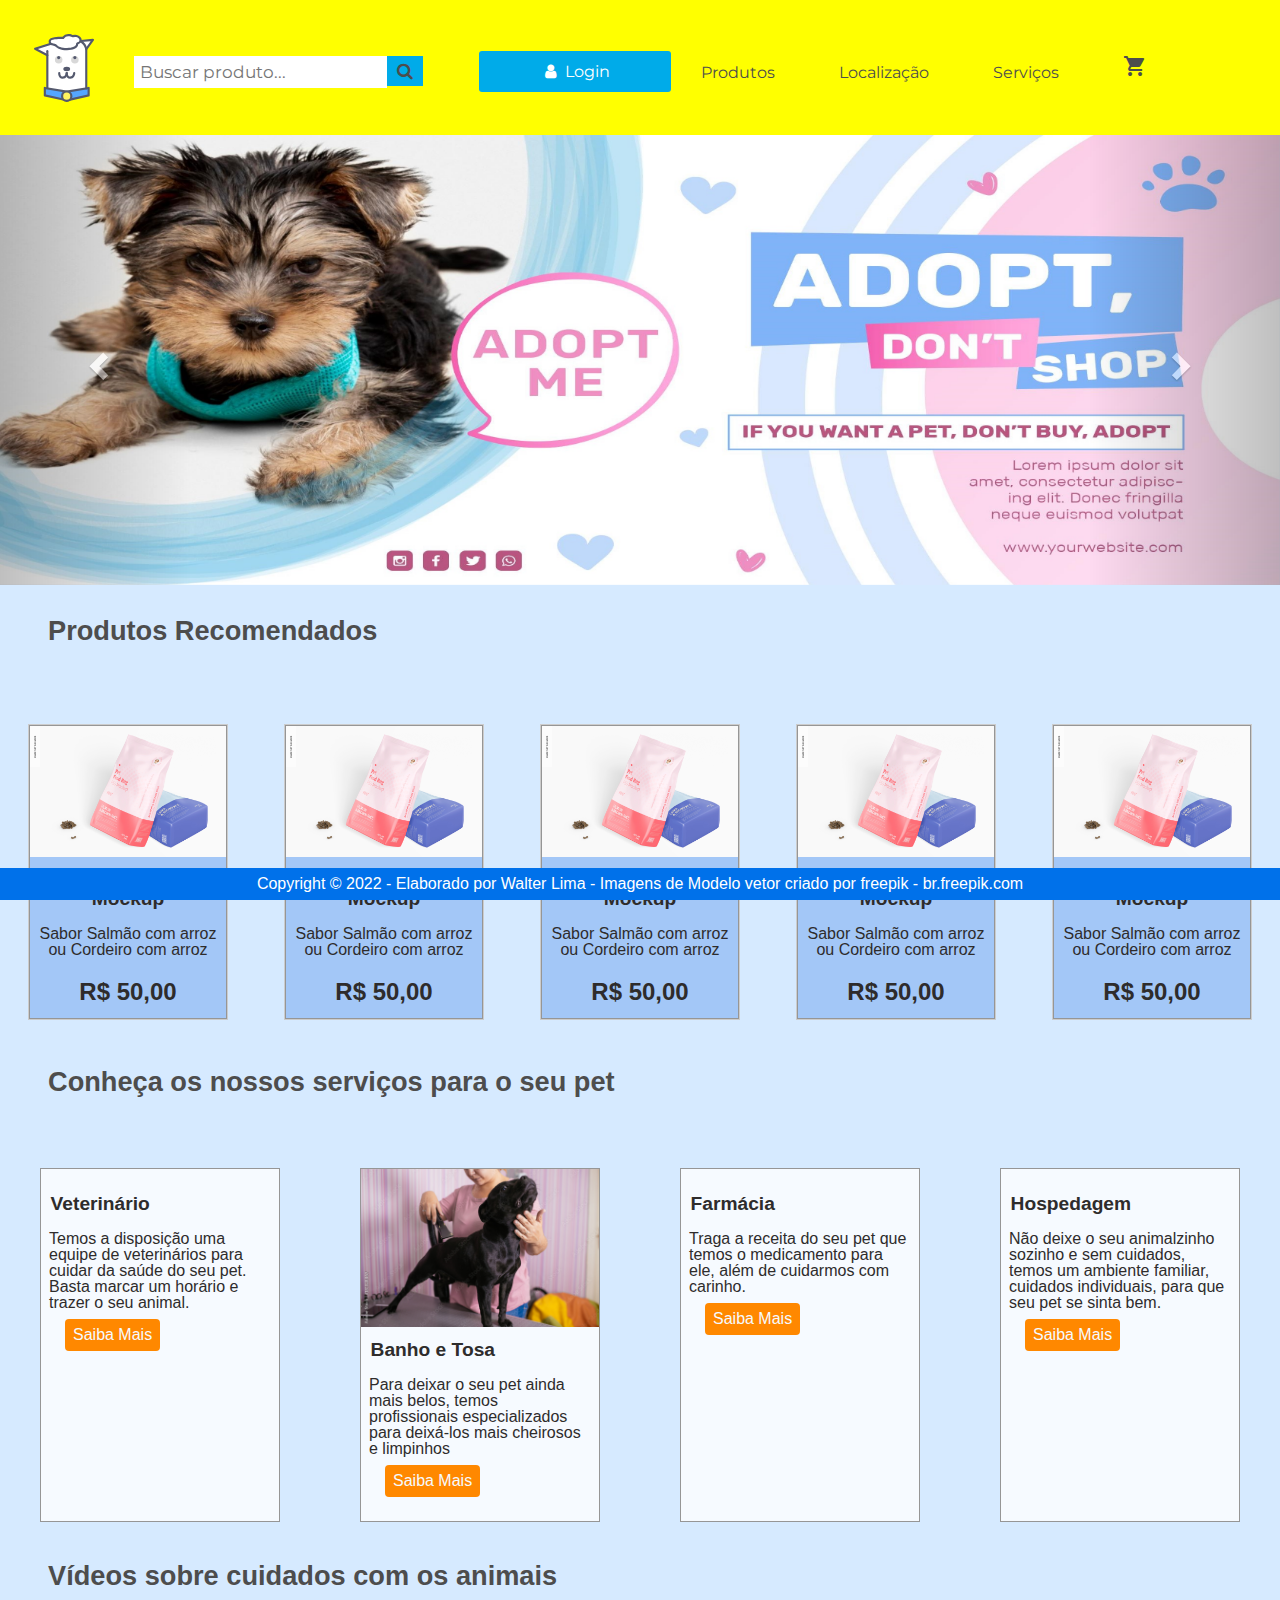
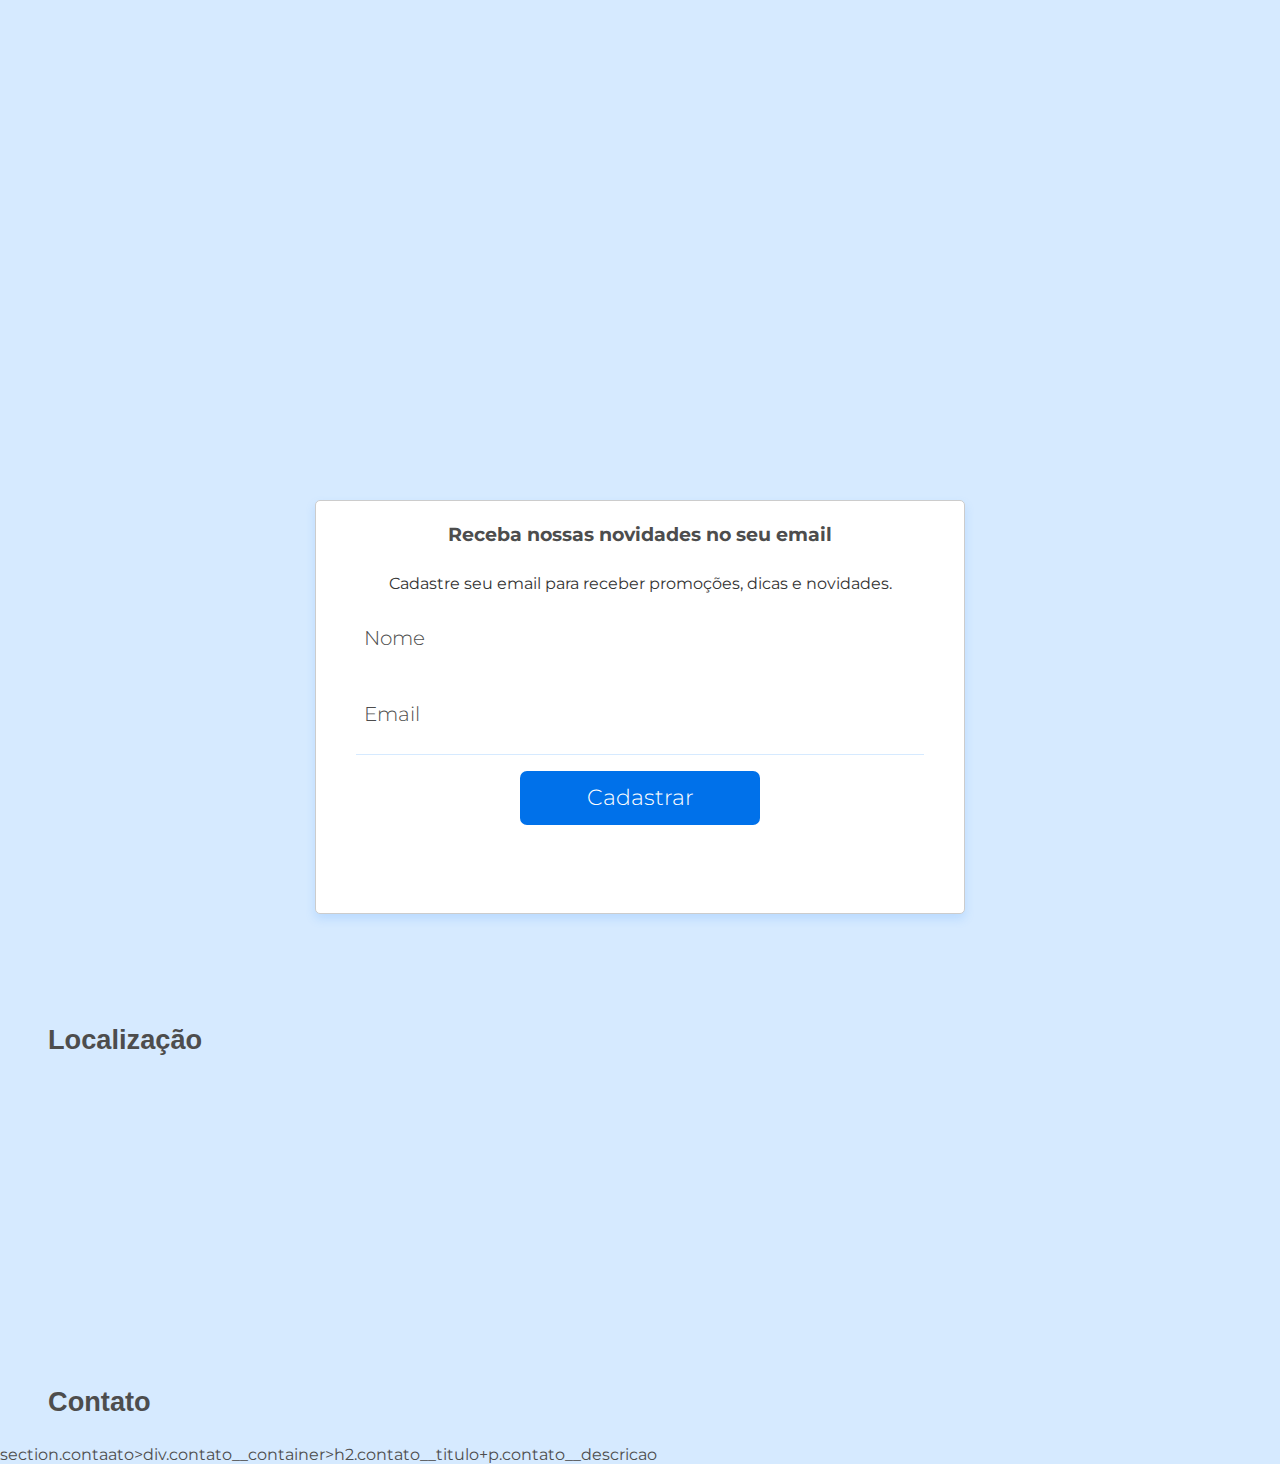
==== index.html @ 28cab548 "uupdate bug fixes in section newsletter and header" ====
<!DOCTYPE html>
<html lang="pt">
    <head>
        <meta charset="UTF-8">
        <meta name="viewport" content="width=device-width, initial-scale=1.0">
        <title>Doguito Petshop | Bem vindo a nossa loja!</title>
        <link
            href="https://fonts.googleapis.com/css2?family=Montserrat:wght@300;400&display=swap"
            rel="stylesheet">
        <link
            href="https://fonts.googleapis.com/css2?family=Pacifico&display=swap"
            rel="stylesheet">
        <link rel="stylesheet"
            href="https://maxcdn.bootstrapcdn.com/bootstrap/3.4.1/css/bootstrap.min.css">
        <link rel="stylesheet" href="assets/css/cabecalho.css">
        <link rel="stylesheet" href="assets/css/main/header.css">
        <link rel="stylesheet" href="assets/css/main/botao-cadastro.css">
        <link rel="stylesheet" href="./assets/css/cadastro.css">
        <link rel="stylesheet" href="assets/css/main/imagem-gallery.css">
        <link rel="stylesheet"
            href="./assets/css/newsletter/inputs-newsletter.css">
        <link rel="stylesheet" href="./assets/css/componentes/botao.css">
        <link rel="stylesheet" href="./assets/css/base/base.css">
        <link rel="stylesheet"
            href="assets/css/catalogo-produtos/catalogo-produtos.css">
        <link rel="stylesheet"
            href="assets/css/catalogo-produtos/catalogo-produto.css">
        <link rel="stylesheet" href="assets/css/servicos/servico.css">
        <link rel="stylesheet" href="assets/css/servicos/servicos.css">
        <link rel="stylesheet" href="assets/css/newsletter/newsletter.css">
        <link rel="stylesheet"
            href="assets/css/newsletter/newsletter__botao.css">
        <link rel="stylesheet"
            href="assets/css/newsletter/input-container.css">
        <link rel="stylesheet" href="assets/css/videos/video.css">
        <link rel="stylesheet" href="assets/css/videos/videos.css">
        <link rel="stylesheet" href="assets/css/rodape.css">
        <link href="https://fonts.googleapis.com/icon?family=Material+Icons"
            rel="stylesheet">
        <link rel="stylesheet"
            href="https://cdnjs.cloudflare.com/ajax/libs/font-awesome/4.7.0/css/font-awesome.min.css">
    </head>
    <body>
        <header class="cabecalho__container">
            <div class="cabecalho__logo">
                <img src="./assets/img/doguito.svg" alt="Logo Doguito Petshop"
                    class="cabecalho__logo___imagem">
                <div class="cabecalho__busca___container">
                    <form action="/action_page.php">
                        <input type="text" placeholder="Buscar produto..."
                            name="search">
                        <button type="submit"><i class="fa fa-search"></i></button>
                    </form>
                </div>
                <div class="cadastro">
                    <button class="cadastro__botao"><i class="fa fa-fw fa-user"></i>
                        Login</button>
                    <div class="cadastro__conteudo">
                        <a class="cabecalho__menu___item" href="login.html">Entre
                            na sua Conta</a>
                        <a class="cabecalho__menu___item" href="cadastro.html">Cadastre-se</a>
                    </div>
                </div>
                <div class="cabecalho__menu">
                    <a class="cabecalho__menu___item" href="">Produtos</a>
                    <a class="cabecalho__menu___item" href="#localizacao">Localização</a>
                    <a class="cabecalho__menu___item" href="#servicos">Serviços</a>
                    <a class="cabecalho__menu___item" href=""><span
                            class="material-icons">
                            shopping_cart</span></a>
                </div>
            </header>
        </div>
        <main>
            <div class="carousel__container">
                <div id="myCarousel" class="carousel slide"
                    data-ride="carousel">
                    <!-- Indicators -->
                    <ol class="carousel-indicators">
                        <li data-target="#myCarousel" data-slide-to="0"
                            class="active"></li>
                        <li data-target="#myCarousel" data-slide-to="1"></li>
                        <li data-target="#myCarousel" data-slide-to="2"></li>
                    </ol>

                    <!-- Wrapper for slides -->
                    <div class="carousel-inner">
                        <div class="item active">
                            <img class="carousell__img"
                                src="assets/img/4636308.jpg" alt="Los Angeles"
                                style="width: 100%;">
                        </div>

                        <div class="item">
                            <img class="carousell__img"
                                src="assets/img/4767529.jpg" alt="Chicago"
                                style="width: 100%;">
                        </div>

                        <div class="item">
                            <img class="carousell__img"
                                src="assets/img/5109465.jpg" alt="New york"
                                style="width: 100%;">
                        </div>
                    </div>

                    <!-- Left and right controls -->
                    <a class="left carousel-control" href="#myCarousel"
                        data-slide="prev">
                        <span class="glyphicon glyphicon-chevron-left"></span>
                        <span class="sr-only">Previous</span>
                    </a>
                    <a class="right carousel-control" href="#myCarousel"
                        data-slide="next">
                        <span class="glyphicon glyphicon-chevron-right"></span>
                        <span class="sr-only">Next</span>
                    </a>
                </div>
            </div>
            <div class="subtitulo">Produtos Recomendados</div>
            <section class="produtos">
                <div class="catalogo__produtos">
                    <div class="catalogo__produto">
                        <a class="catalogo__link" href="">
                            <img
                                src="assets/img/pets-food-bag-mockup-leaned.jpg"
                                alt="Embalagem ração para pets 3kg"
                                class="catalogo__produto___imagem">
                            <h4 class="catalogo__produto___titulo">Ração 3kg PSD
                                Mockup</h4>
                            <p class="catalogo__produto___descricao">Sabor
                                Salmão
                                com arroz ou Cordeiro com arroz</p>
                            <h5 class="catalogo__produto___preco">R$ 50,00</h5>
                        </a>
                    </div>
                </div>
                <div class="catalogo__produtos">
                    <div class="catalogo__produto">
                        <a class="catalogo__link" href="">
                            <img
                                src="assets/img/pets-food-bag-mockup-leaned.jpg"
                                alt="Embalagem ração para pets 3kg"
                                class="catalogo__produto___imagem">
                            <h4 class="catalogo__produto___titulo">Ração 3kg PSD
                                Mockup</h4>
                            <p class="catalogo__produto___descricao">Sabor
                                Salmão
                                com arroz ou Cordeiro com arroz</p>
                            <h5 class="catalogo__produto___preco">R$ 50,00</h5>
                        </a>
                    </div>
                </div>
                <div class="catalogo__produtos">
                    <div class="catalogo__produto">
                        <a class="catalogo__link" href="">
                            <img
                                src="assets/img/pets-food-bag-mockup-leaned.jpg"
                                alt="Embalagem ração para pets 3kg"
                                class="catalogo__produto___imagem">
                            <h4 class="catalogo__produto___titulo">Ração 3kg PSD
                                Mockup</h4>
                            <p class="catalogo__produto___descricao">Sabor
                                Salmão
                                com arroz ou Cordeiro com arroz</p>
                            <h5 class="catalogo__produto___preco">R$ 50,00</h5>
                        </a>
                    </div>
                </div><div class="catalogo__produtos">
                    <div class="catalogo__produto">
                        <a class="catalogo__link" href="">
                            <img
                                src="assets/img/pets-food-bag-mockup-leaned.jpg"
                                alt="Embalagem ração para pets 3kg"
                                class="catalogo__produto___imagem">
                            <h4 class="catalogo__produto___titulo">Ração 3kg PSD
                                Mockup</h4>
                            <p class="catalogo__produto___descricao">Sabor
                                Salmão
                                com arroz ou Cordeiro com arroz</p>
                            <h5 class="catalogo__produto___preco">R$ 50,00</h5>
                        </a>
                    </div>
                </div>
                <div class="catalogo__produtos">
                    <div class="catalogo__produto">
                        <a class="catalogo__link" href="">
                            <img
                                src="assets/img/pets-food-bag-mockup-leaned.jpg"
                                alt="Embalagem ração para pets 3kg"
                                class="catalogo__produto___imagem">
                            <h4 class="catalogo__produto___titulo">Ração 3kg PSD
                                Mockup</h4>
                            <p class="catalogo__produto___descricao">Sabor
                                Salmão
                                com arroz ou Cordeiro com arroz</p>
                            <h5 class="catalogo__produto___preco">R$ 50,00</h5>
                        </a>
                    </div>
                </div>
            </section>
            <a name="servicos"></a>
            <div class="subtitulo">Conheça os nossos serviços para o seu pet</div>
            <section class="servicos__container">
                <div class="servicos">
                    <div class="servico">
                        <img src="assets/img/veterinario-cuidando-do-pet.jpg"
                            alt=""
                            class="servico__imagem">
                        <p class="servico__titulo">Veterinário</p>
                        <p class="servico__descricao">Temos a disposição uma
                            equipe
                            de veterinários para cuidar da saúde do seu pet.
                            Basta
                            marcar um horário e trazer o seu animal.</p>
                        <button class="servico__botao">Saiba Mais</button>
                    </div>
                    <div class="servico">
                        <img src="assets/img/banho-e-tosa.jpg" alt=""
                            class="servico__imagem">
                        <p class="servico__titulo">Banho e Tosa</p>
                        <p class="servico__descricao">Para deixar o seu pet
                            ainda
                            mais belos, temos profissionais especializados para
                            deixá-los mais cheirosos e limpinhos</p>
                        <button class="servico__botao">Saiba Mais</button>
                    </div>
                    <div class="servico">
                        <img src="assets/img/cachorro-remédio.jpg" alt=""
                            class="servico__imagem">
                        <p class="servico__titulo">Farmácia</p>
                        <p class="servico__descricao">Traga a receita do seu pet
                            que temos o medicamento para ele, além de cuidarmos
                            com carinho.</p>
                        <button class="servico__botao">Saiba Mais</button>
                    </div>
                    <div class="servico">
                        <img src="assets/img/cachorro-relaxando.jpg" alt=""
                            class="servico__imagem">
                        <p class="servico__titulo">Hospedagem</p>
                        <p class="servico__descricao">Não deixe o seu
                            animalzinho
                            sozinho e sem cuidados, temos um ambiente familiar,
                            cuidados individuais, para que seu pet se sinta bem.</p>
                        <button class="servico__botao">Saiba Mais</button>
                    </div>
                </div>
            </section>

            <div class="subtitulo">Vídeos sobre cuidados com os animais</div>
            <section class="videos__container">
                <div class="video">
                    <iframe width="500" height="300"
                        src="https://www.youtube.com/embed/bWNKes0xQwE"
                        title="YouTube video player" frameborder="0"
                        allow="accelerometer; autoplay; clipboard-write;
                        encrypted-media; gyroscope; picture-in-picture"
                        allowfullscreen></iframe>
                </div>
                <div class="video">
                    <iframe width="500" height="300"
                        src="https://www.youtube.com/embed/289WpKBnYrU"
                        title="YouTube video player" frameborder="0"
                        allow="accelerometer; autoplay; clipboard-write;
                        encrypted-media; gyroscope; picture-in-picture"
                        allowfullscreen></iframe>
                </div>
            </section>
            <section class="newsletter">
                <h2 class="newsletter__titulo">Receba nossas novidades no seu
                    email</h2>
                <form action="" class="formulario flex
                    flex--coluna">
                    <fieldset>
                        <legend class="formulario__legenda">Cadastre seu email
                            para receber promoções, dicas e novidades.</legend>
                        <div class="input-container">
                            <input name="nome" id="nome"
                                class="input__newsletter"
                                type="text" placeholder="Nome"
                                data-tipo="nome" required>
                            <label class="input-label" for="nome">Nome</label>
                            <span class="input-mensagem-erro">Este campo não
                                está válido</span>
                            <div class="input-container">
                                <input name="email" id="email"
                                    class="input__newsletter"
                                    type="email" placeholder="Email"
                                    data-tipo="email" required>
                                <label class="input-label" for="email">Email</label>
                                <span class="input-mensagem-erro">Este campo não
                                    está válido</span>

                                <button class="botao">Cadastrar</button>
                            </div>
                        </fieldset>
                    </form>
                </section>
                <div class="subtitulo">Localização</div>
                <section class="localizacao">
                    <a name="localizacao"></a>
                    <iframe class="mapa"
                        src="https://www.google.com/maps/embed?pb=!1m18!1m12!1m3!1d3654.48157466515!2d-46.733620284562406!3d-23.658730271081318!2m3!1f0!2f0!3f0!3m2!1i1024!2i768!4f13.1!3m3!1m2!1s0x94ce519e3ad22cb1%3A0x8e4099959d350d!2sR.%20Mourisca%20-%20Jardim%20Sao%20Luis%2C%20S%C3%A3o%20Paulo%20-%20SP%2C%2005814-190!5e0!3m2!1sen!2sbr!4v1646612902484!5m2!1sen!2sbr"
                        width="100%" height="300" style="border:0;"
                        allowfullscreen="" loading="lazy"></iframe>
                </section>
                <div class="subtitulo">Contato</div>
                section.contaato>div.contato__container>h2.contato__titulo+p.contato__descricao
            </main>

            <script src="./js/app.js" type="module"></script>
            <script src='https://kit.fontawesome.com/a076d05399.js'
                crossorigin='anonymous'></script>
            <script src="js/image-gallery.js"></script>
            <script
                src="https://ajax.googleapis.com/ajax/libs/jquery/3.5.1/jquery.min.js"></script>
            <script
                src="https://maxcdn.bootstrapcdn.com/bootstrap/3.4.1/js/bootstrap.min.js"></script>
        </body>
        <footer class="rodape">
            <p>Copyright &copy; 2022 - Elaborado por <a
                    class="rodape__link"
                    href="https://github.com/WalterLimaViana">Walter
                    Lima</a> -
                Imagens de <a
                    class="rodape__link"
                    href='https://br.freepik.com/fotos-vetores-gratis/modelo'>Modelo
                    vetor
                    criado por freepik - br.freepik.com</a> </p>
        </footer>
    </html>
---- assets/css/cabecalho.css ----
@import url(_reset.css);
.cabecalho__container {
  background: yellow;
  display: fixed;
  padding: 0.1em;
  font-family: "Montserrat", sans-serif, "Pacifico", cursive;
}
---- assets/css/main/header.css ----
.cabecalho__logo___imagem {
  width: 5%;
}
.cabecalho__logo {
  margin: 2rem;
  display: flex;
  text-align: center;
  box-sizing: border-box;
  align-items: center;
}

.cabecalho__titulo {
  padding-left: 0.7rem;
}

.cabecalho__busca___container {
  float: left;
  margin: 0.5rem 2.5rem;
}

input[type="text"] {
  padding: 6px;
  margin-top: 8px;
  font-size: 17px;
  border: none;
  font-family: "Montserrat", sans-serif, "Pacifico", cursive;
}

.cabecalho__busca___container button {
  float: right;
  padding: 6px 10px;
  margin-top: 8px;
  margin-right: 16px;
  background: #00abe9;
  font-size: 17px;
  border: none;
  cursor: pointer;
}

.cabecalho__busca___container button:hover {
  background: #0ebdfd;
}

.cabecalho__menu a {
  overflow: hidden;
  text-align: center;
  margin: 0 1.5rem;
  color: var(--cor-contraste-escuro);
  font-style: none;
  margin-top: 8px;
  padding: 6px;
  justify-content: space-between;
}

.cabecalho__menu___item:hover {
  text-decoration: none;
  color: var(--cor-contraste-mais-escuro);
  font-weight: bold;
  font-size: 1.01em;
}
---- assets/css/main/botao-cadastro.css ----
@import url(_reset.css);
.cadastro__botao {
  background-color: #00abe9;
  color: white;
  padding: 0.75rem;
  font-size: 16px;
  border: none;
  width: 12rem;
  border-radius: 3px;
  text-align: center;
  margin-top: 8px;
}

.cadastro {
  position: relative;
  display: inline-block;
  justify-content: space-between;
}

.cadastro__conteudo {
  display: none;
  position: absolute;
  background-color: #f1f1f1;
  min-width: 80px;
  box-shadow: 0px 8px 16px 0px rgba(0, 0, 0, 0.2);
  z-index: 1;
}

.cadastro__conteudo a {
  color: black;
  padding: 12px 16px;
  text-decoration: none;
  display: block;
}

.cadastro__conteudo a:hover {
  background-color: #ddd;
}

.cadastro:hover .cadastro__conteudo {
  display: block;
}

.cadastro:hover .cadastro__botao {
  background-color: #0ebdfd;
}
.material-icons--login {
  text-align: center;
}
---- assets/css/cadastro.css ----
.cadastro-cabecalho {
    display: flex;
    flex-direction: column;
    align-items: center;

    padding-top: 1rem;
}

.cadastro-cabecalho__logo {
    width: 2.625rem;
    margin-bottom: 0.5rem;
}

.cadastro-cabecalho__titulo {
    font-family: var(--fonte-familia-logo);
    font-size: var(--fonte-tamanho-logo);
    margin-bottom: 1rem;
}

@media(min-width: 800px) {
    .cadastro-cabecalho__logo {
        width: 5.75rem;
        margin-bottom: 1rem;
    }

    .cadastro-cabecalho__titulo {
        margin-bottom: 2rem;
    }
}
---- assets/css/main/imagem-gallery.css ----
.carousell__img {
  max-width: 600px;
  max-height: 450px;
}

.carousel__container {
  margin-bottom: 2rem;
}
---- assets/css/newsletter/inputs-newsletter.css ----
.newsletter {
  background-color: var(--cor-contraste-claro);
  border-radius: 10px;
  box-shadow: var(--sombra);
  width: 100%;
  max-width: 45rem;
  padding: 2.75rem;
  box-sizing: border-box;
  margin-bottom: 2rem;
  text-align: center;
  font-family: var(--fonte-familia-corpo);
  overflow-x: hidden;
}

.newsletter__titulo {
  font-size: 1.2rem;
  margin: 1rem;
  font-weight: bold;
}

.formulario {
  margin: 2rem 2rem;
}

.formulario__legenda {
  font-size: 1rem;
  margin-bottom: 1rem;
}

.input-container {
  font-weight: var(--fonte-peso-input);
  position: relative;
  margin-bottom: 1rem;
  display: flex;
  flex-direction: column;
  justify-content: flex-end;
  box-sizing: border-box;
}

.input__newsletter {
  box-sizing: border-box;
  border-bottom: 1px solid var(--cor-secundaria);
  padding: 2.375rem 2rem 2rem;
  height: 4.25rem;
  width: 100%;
  /* background: yellow; */
}

.input__newsletter::placeholder {
  visibility: hidden;
  color: #00000000;
}

.input__newsletter:focus {
  outline: none;
}

.input-label {
  position: absolute;
  top: 1.275rem;
  left: 0.5rem;
  font-size: var(--fonte-tamanho-input-label);
  transition: all 0.25s;
}

.input__newsletter:not(:placeholder-shown) + .input-label,
.input__newsletter:focus + .input-label {
  font-size: 0.875rem;
  top: 1rem;
  transition: all 0.25s;
}

.input-container--invalido {
  margin-bottom: 0.5rem;
}

.input-container--invalido .input__newsletter {
  border: 1px solid var(--cor-aviso);
  border-radius: 7px;
}

.input-container--invalido .input-label {
  color: var(--cor-aviso);
}

.input-mensagem-erro {
  display: none;
}

.input-container--invalido .input-mensagem-erro {
  color: var(--cor-aviso);
  display: block;
  margin-top: 0.5rem;
  padding-left: 0.5rem;
}

.textarea {
  box-sizing: border-box;
  border: 1px solid var(--cor-secundaria);
  padding: 1.5rem;
  border-radius: 7px;
  width: 100%;
  min-height: 3rem;
}

.textarea-container {
  position: relative;
  margin-top: 2rem;
  margin-bottom: 1rem;
  font-weight: var(--fonte-peso-input);
}

.textarea::placeholder {
  visibility: hidden;
}

.textarea:focus {
  outline: none;
}

.textarea-label {
  position: absolute;
  top: 0.5rem;
  left: 0.5rem;
  font-size: var(--fonte-tamanho-input-label);
  transition: all 0.25s;
}

.textarea:not(:placeholder-shown) + .textarea-label,
.textarea:focus + .textarea-label {
  font-size: 0.875rem;
  top: -2.25rem;
  transition: all 0.25s;
}

.textarea-container--invalido {
  margin-bottom: 0.5rem;
}

.textarea-container--invalido .textarea {
  border: 1px solid var(--cor-aviso);
}

.textarea-container--invalido .textarea-label {
  color: var(--cor-aviso);
}

.textarea-mensagem-erro {
  display: none;
}

.textarea-container--invalido .textarea-mensagem-erro {
  display: block;
  color: var(--cor-aviso);
  margin-top: 0.5rem;
  padding-left: 0.5rem;
}
---- assets/css/componentes/botao.css ----
.botao {
  display: block;
  background-color: var(--cor-primaria);
  border-radius: 7px;
  width: 100%;
  margin-top: 1rem;
  max-width: 20rem;
  padding: 1.125rem;
  box-sizing: border-box;
  color: var(--cor-contraste-claro);
  font-size: var(--fonte-tamanho-botao);
  align-self: center;
  text-align: center;
}

.botao-simples {
  border: none;
  background-color: unset;
}

.botao-simples--adicionar {
  color: var(--cor-primaria);
}

.botao-simples--excluir {
  color: var(--cor-aviso);
}

.botao-simples--editar {
  color: var(--cor-sucesso);
}
---- assets/css/base/base.css ----
@import url(_reset.css);
@import url(_variaveis.css);

body {
  background-color: var(--cor-secundaria);
  color: var(--cor-contraste-escuro);
  font-family: var(--fonte-familia-corpo);
  overflow-x: hidden;
}

.subtitulo {
  margin: 0 2rem 2rem 2rem;
  padding-left: 1rem;

  font-family: "Lucida Sans", "Lucida Sans Regular", "Lucida Grande",
    "Lucida Sans Unicode", Geneva, Verdana, sans-serif;
  font-size: 1.7rem;
  font-weight: bold;
}

.container {
  padding-right: 1rem;
  padding-left: 1rem;
}

.flex {
  display: flex;
}

.flex--centro {
  align-items: center;
  justify-content: center;
}

.flex--coluna {
  flex-direction: column;
}

@media (min-width: 800px) {
  .container {
    padding-right: 2.5rem;
    padding-left: 2.5rem;
  }
}

@media (min-width: 1200px) {
  .container {
    padding-left: calc((100vw - 900px) / 2);
    padding-right: calc((100vw - 900px) / 2);
  }
}
---- assets/css/catalogo-produtos/catalogo-produtos.css ----
.catalogo__produtos {
  max-width: 200px;
  margin: 3rem auto;
  border: 1px solid #ccc;
  display: flex;
  flex-direction: row;
  flex-wrap: wrap;
}

.catalogo__produto___imagem {
  width: 100%;
}
.produtos {
  display: flex;
  flex-wrap: nowrap;
}
---- assets/css/catalogo-produtos/catalogo-produto.css ----
.catalogo__produto {
  text-align: center;
  flex: 1;
  background: rgb(163, 199, 247);
  border: 1px solid #969696;
}

.catalogo__produto___descricao,
.catalogo__produto___preco,
.catalogo__produto___titulo {
  font-family: "Lucida Sans", "Lucida Sans Regular", "Lucida Grande",
    "Lucida Sans Unicode", Geneva, Verdana, sans-serif;
  color: var(--cor-contraste-mais-escuro);
}
.catalogo__produto___titulo {
  font-weight: bold;
  font-size: 1.2em;
  padding: 0.5em;
}

.catalogo__produto___descricao {
  font-size: 1em;
  padding: 0.5em;
}

.catalogo__produto___preco {
  font-size: 1.5em;
  padding: 0.6em;
  font-weight: bold;
}

.catalogo__link:hover {
  text-decoration: none;
}

.catalogo__produto:hover {
  box-shadow: 0 4px 8px 0 rgba(0, 0, 0, 0.2), 0 6px 20px 0 rgba(0, 0, 0, 0.19);
}
---- assets/css/servicos/servico.css ----
.servico {
  flex: 1;
  background: rgb(246, 250, 255);
  border: 1px solid #969696;
  margin: 2.5rem;
  max-width: 250px;
}
.servico__imagem {
  width: 100%;
}
.servico__titulo,
.servico__descricao {
  font-family: "Lucida Sans", "Lucida Sans Regular", "Lucida Grande",
    "Lucida Sans Unicode", Geneva, Verdana, sans-serif;
  color: var(--cor-contraste-mais-escuro);
  text-align: left;
}

.servico__titulo {
  font-weight: bold;
  font-size: 1.2em;
  padding: 0.5em;
}
.servico__descricao {
  font-size: 1em;
  padding: 0.5em;
}
.servico__botao {
  padding: 16px 40px;
  position: sticky;
  top: 90%;
  margin-bottom: 1.5rem;
  margin-left: 1.5rem;
  background-color: rgb(255, 136, 0);
  color: rgb(246, 250, 255);
  padding: 0.5em;
  border-radius: 0.25em;
  font-family: "Lucida Sans", "Lucida Sans Regular", "Lucida Grande",
    "Lucida Sans Unicode", Geneva, Verdana, sans-serif;
}

.servico__botao:hover {
  background-color: rgba(255, 136, 0, 0.815);
}
---- assets/css/servicos/servicos.css ----
.servicos {
  display: flex;
  flex-direction: row;
  flex-wrap: wrap;
}
.servicos__container {
  display: flex;
  flex-wrap: nowrap;
  justify-content: space-around;
}
---- assets/css/newsletter/newsletter.css ----
.newsletter {
  border: 1px solid #ccc;
  border-radius: 5px;
  width: 650px;
  margin: 7rem auto;
  padding: 0.5rem;
}
.newsletter__container {
  display: flex;
  flex-direction: row;
  flex-wrap: wrap;
  padding: 0.5rem;
  color: var(--cor-contraste-mais-escuro);
  font-family: "Lucida Sans", "Lucida Sans Regular", "Lucida Grande",
    "Lucida Sans Unicode", Geneva, Verdana, sans-serif;
}

.input-label--newsletter {
  padding: 5rem;
}
---- assets/css/newsletter/newsletter__botao.css ----
.botao {
  display: block;
  background-color: var(--cor-primaria);
  border-radius: 7px;
  width: 100%;
  margin-top: 1rem;
  margin: 1rem auto 1rem;
  max-width: 15rem;
  padding: 1rem;
  box-sizing: border-box;
  color: var(--cor-contraste-claro);
  font-size: var(--fonte-tamanho-botao);
  align-self: center;
  text-align: center;
}

.botao-simples {
  border: none;
  background-color: unset;
}

.botao-simples--adicionar {
  color: var(--cor-primaria);
}

.botao-simples--excluir {
  color: var(--cor-aviso);
}

.botao-simples--editar {
  color: var(--cor-sucesso);
}
---- assets/css/videos/video.css ----
.video {
  max-width: 500px;
  margin: 2rem auto;
}
---- assets/css/videos/videos.css ----
.videos__container {
  display: flex;
  justify-content: space-around;
  margin: auto;
}
---- assets/css/rodape.css ----
.rodape {
  text-align: center;
  background: var(--cor-primaria);
  color: var(--cor-contraste-claro);
  padding: 0.5em 0.5em;
  justify-content: center;
  position: fixed;
  margin-top: 20rem;
  width: 100%;
  bottom: 0;
  font-family: "Lucida Sans", "Lucida Sans Regular", "Lucida Grande",
    "Lucida Sans Unicode", Geneva, Verdana, sans-serif;
  color: var(--cor-contraste-claro);
}

@media screen and (max-width: 400px) {
  .rodape {
    font-size: 0.8rem;
  }
}

.rodape__link {
  color: var(--cor-contraste-claro);
}

.rodape__link:hover {
  text-decoration: none;
  color: var(--cor-contraste-escuro);
}
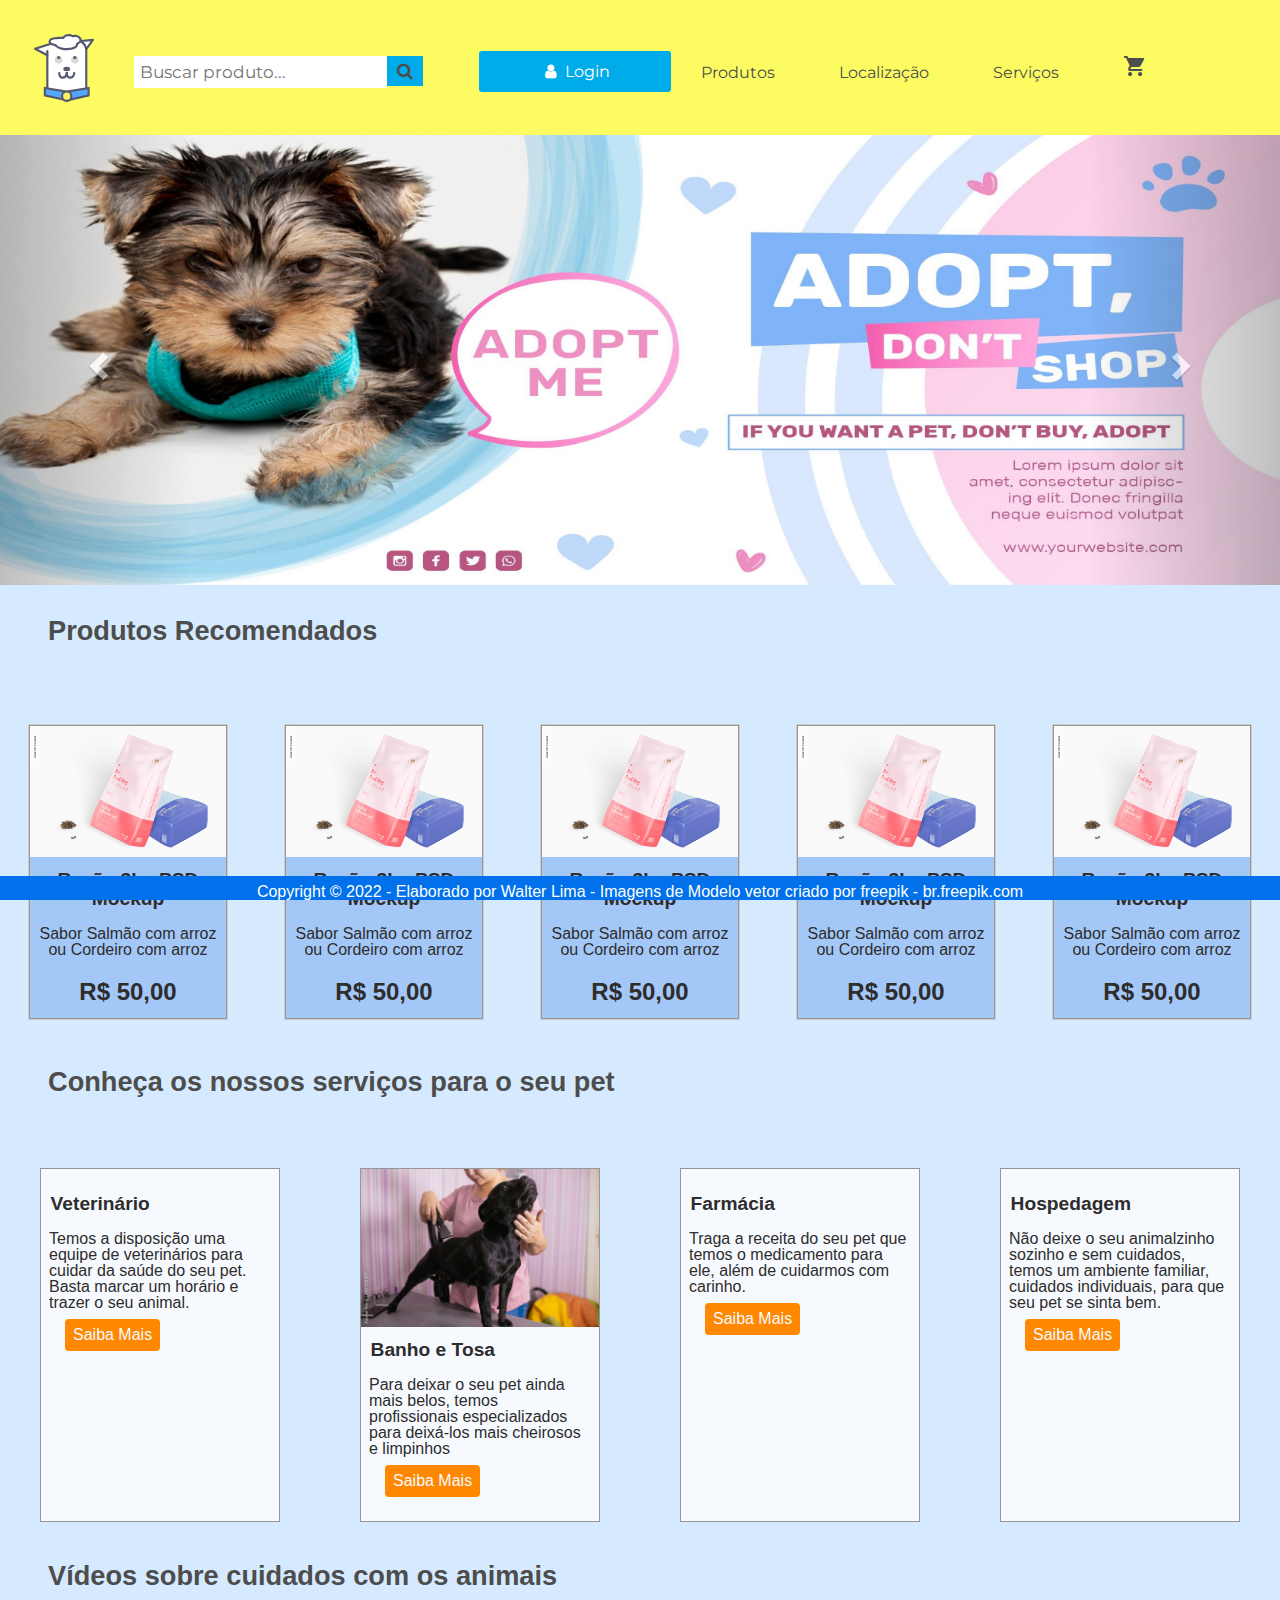
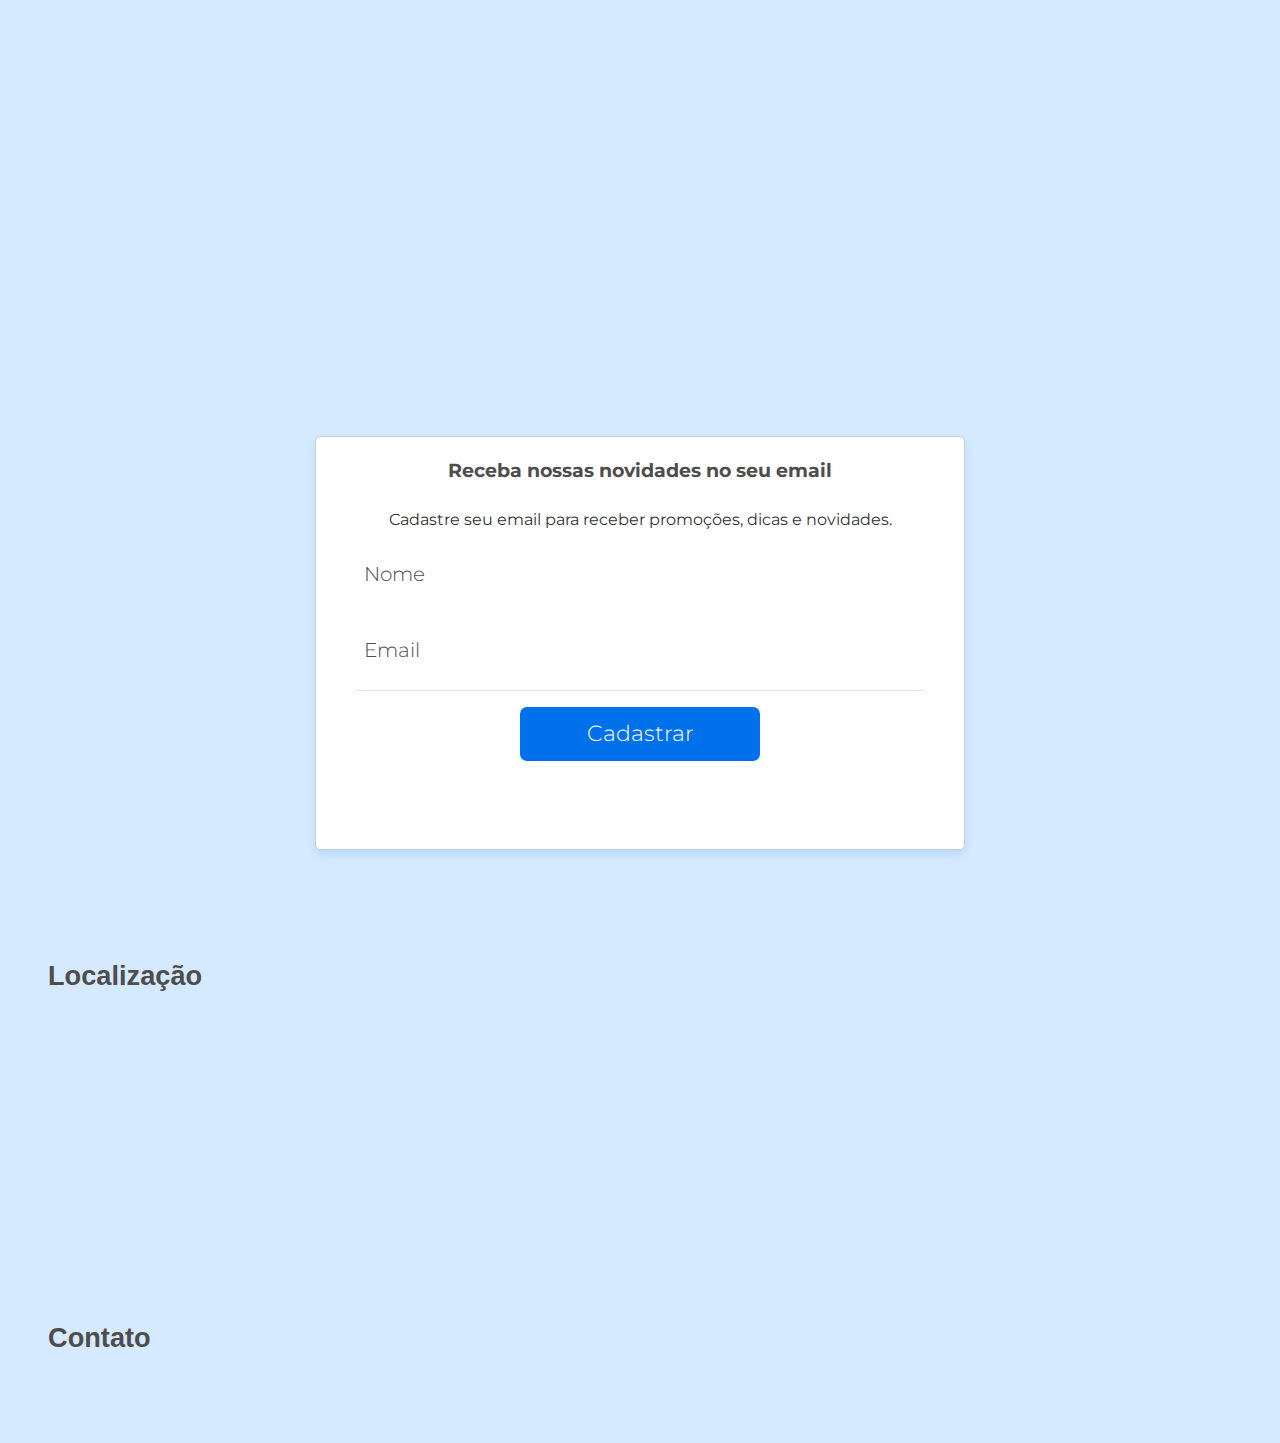
==== commit 855f1487: "update responsive produtos page" ====
--- a/index.html
+++ b/index.html
@@ -46,7 +46,8 @@
                 <img src="./assets/img/doguito.svg" alt="Logo Doguito Petshop"
                     class="cabecalho__logo___imagem">
                 <div class="cabecalho__busca___container">
-                    <form action="/action_page.php">
+                    <form class="cabecalho__busca__form"
+                        action="/action_page.php">
                         <input type="text" placeholder="Buscar produto..."
                             name="search">
                         <button type="submit"><i class="fa fa-search"></i></button>
@@ -62,10 +63,10 @@
                     </div>
                 </div>
                 <div class="cabecalho__menu">
-                    <a class="cabecalho__menu___item" href="">Produtos</a>
+                    <a class="cabecalho__menu___item" href="produtos.html">Produtos</a>
                     <a class="cabecalho__menu___item" href="#localizacao">Localização</a>
                     <a class="cabecalho__menu___item" href="#servicos">Serviços</a>
-                    <a class="cabecalho__menu___item" href=""><span
+                    <a class="cabecalho__menu___item" href="carrinho.html"><span
                             class="material-icons">
                             shopping_cart</span></a>
                 </div>
@@ -250,7 +251,7 @@
             <div class="subtitulo">Vídeos sobre cuidados com os animais</div>
             <section class="videos__container">
                 <div class="video">
-                    <iframe width="500" height="300"
+                    <iframe class="videos__video"
                         src="https://www.youtube.com/embed/bWNKes0xQwE"
                         title="YouTube video player" frameborder="0"
                         allow="accelerometer; autoplay; clipboard-write;
@@ -258,7 +259,7 @@
                         allowfullscreen></iframe>
                 </div>
                 <div class="video">
-                    <iframe width="500" height="300"
+                    <iframe class="videos__video"
                         src="https://www.youtube.com/embed/289WpKBnYrU"
                         title="YouTube video player" frameborder="0"
                         allow="accelerometer; autoplay; clipboard-write;
@@ -305,7 +306,12 @@
                         allowfullscreen="" loading="lazy"></iframe>
                 </section>
                 <div class="subtitulo">Contato</div>
-                section.contaato>div.contato__container>h2.contato__titulo+p.contato__descricao
+                <section class="contaato">
+                    <div class="contato__container">
+                        <h2 class="contato__titulo"></h2>
+                        <p class="contato__descricao"></p>
+                    </div>
+                </section>
             </main>
 
             <script src="./js/app.js" type="module"></script>
--- a/assets/css/cabecalho.css
+++ b/assets/css/cabecalho.css
@@ -1,7 +1,12 @@
 @import url(_reset.css);
 .cabecalho__container {
-  background: yellow;
+  background: rgb(252, 252, 98);
   display: fixed;
   padding: 0.1em;
   font-family: "Montserrat", sans-serif, "Pacifico", cursive;
 }
+@media screen and (max-width: 820px) {
+  .cabecalho__container {
+    flex-direction: column;
+  }
+}
--- a/assets/css/main/header.css
+++ b/assets/css/main/header.css
@@ -58,3 +58,38 @@
   font-weight: bold;
   font-size: 1.01em;
 }
+@media screen and (max-width: 820px) {
+  .cabecalho__logo {
+    display: inline-block;
+    flex-direction: column;
+  }
+  .cabecalho__logo___imagem {
+    width: 40%;
+    display: block;
+    margin: 0 auto;
+  }
+  .cabecalho__busca___container {
+    margin: 0.5rem auto;
+  }
+  .cabecalho__busca__form {
+    margin: auto;
+  }
+  input[type="text"] {
+    margin-top: 8px;
+    margin-left: 7px;
+    font-size: 17px;
+    border: none;
+    font-family: "Montserrat", sans-serif, "Pacifico", cursive;
+  }
+  .cabecalho__menu a {
+    overflow: hidden;
+    display: block;
+    text-align: center;
+    margin: 0 1.5rem;
+    color: var(--cor-contraste-escuro);
+    font-style: none;
+    margin-top: 8px;
+    padding: 6px;
+    justify-content: space-between;
+  }
+}
--- a/assets/css/base/base.css
+++ b/assets/css/base/base.css
@@ -1,21 +1,26 @@
 @import url(_reset.css);
 @import url(_variaveis.css);
+html {
+  height: 100%;
+  min-height: 100%;
+}
 
 body {
   background-color: var(--cor-secundaria);
   color: var(--cor-contraste-escuro);
   font-family: var(--fonte-familia-corpo);
   overflow-x: hidden;
+  padding-bottom: 60px;
 }
 
 .subtitulo {
-  margin: 0 2rem 2rem 2rem;
   padding-left: 1rem;
-
   font-family: "Lucida Sans", "Lucida Sans Regular", "Lucida Grande",
     "Lucida Sans Unicode", Geneva, Verdana, sans-serif;
-  font-size: 1.7rem;
   font-weight: bold;
+  margin: 0 auto;
+  font-size: 1rem;
+  text-align: center;
 }
 
 .container {
@@ -41,6 +46,11 @@
     padding-right: 2.5rem;
     padding-left: 2.5rem;
   }
+  .subtitulo {
+    font-size: 1.7rem;
+    margin: 0 2rem 2rem 2rem;
+    text-align: left;
+  }
 }
 
 @media (min-width: 1200px) {
--- a/assets/css/catalogo-produtos/catalogo-produtos.css
+++ b/assets/css/catalogo-produtos/catalogo-produtos.css
@@ -14,3 +14,9 @@
   display: flex;
   flex-wrap: nowrap;
 }
+@media screen and (max-width: 820px) {
+  .produtos {
+    display: block;
+    margin: 0 auto;
+  }
+}
--- a/assets/css/catalogo-produtos/catalogo-produto.css
+++ b/assets/css/catalogo-produtos/catalogo-produto.css
@@ -36,3 +36,9 @@
 .catalogo__produto:hover {
   box-shadow: 0 4px 8px 0 rgba(0, 0, 0, 0.2), 0 6px 20px 0 rgba(0, 0, 0, 0.19);
 }
+@media screen and (max-width: 820px) {
+  .catalogo__produto {
+    margin: 0 auto;
+    justify-content: center;
+  }
+}
--- a/assets/css/servicos/servicos.css
+++ b/assets/css/servicos/servicos.css
@@ -8,3 +8,9 @@
   flex-wrap: nowrap;
   justify-content: space-around;
 }
+
+@media screen and (max-width: 820px) {
+  .servicos {
+    display: block;
+  }
+}
--- a/assets/css/newsletter/newsletter.css
+++ b/assets/css/newsletter/newsletter.css
@@ -18,3 +18,11 @@
 .input-label--newsletter {
   padding: 5rem;
 }
+@media screen and (max-width: 820px) {
+  .newsletter {
+    display: block;
+    margin: 1rem auto;
+    width: 350px;
+    padding: 0.5rem;
+  }
+}
--- a/assets/css/videos/video.css
+++ b/assets/css/videos/video.css
@@ -1,4 +1,15 @@
 .video {
   max-width: 500px;
-  margin: 2rem auto;
 }
+.videos__video {
+  width: 500px;
+  height: 300px;
+}
+
+@media screen and (max-width: 820px) {
+  .videos__video {
+    width: 300px;
+    height: 150px;
+    margin: 4% 10%;
+  }
+}
--- a/assets/css/videos/videos.css
+++ b/assets/css/videos/videos.css
@@ -1,5 +1,13 @@
 .videos__container {
   display: flex;
   justify-content: space-around;
-  margin: auto;
+  margin: 2rem auto;
 }
+
+@media screen and (max-width: 820px) {
+  .videos__container {
+    display: block;
+    justify-content: center;
+    align-items: center;
+  }
+}
--- a/assets/css/rodape.css
+++ b/assets/css/rodape.css
@@ -3,6 +3,7 @@
   background: var(--cor-primaria);
   color: var(--cor-contraste-claro);
   padding: 0.5em 0.5em;
+  padding-bottom: 0%;
   justify-content: center;
   position: fixed;
   margin-top: 20rem;
@@ -13,9 +14,13 @@
   color: var(--cor-contraste-claro);
 }
 
-@media screen and (max-width: 400px) {
+@media screen and (max-width: 800px) {
   .rodape {
     font-size: 0.8rem;
+    position: fixed;
+    bottom: 0;
+    width: 100%;
+    height: 60px;
   }
 }
 
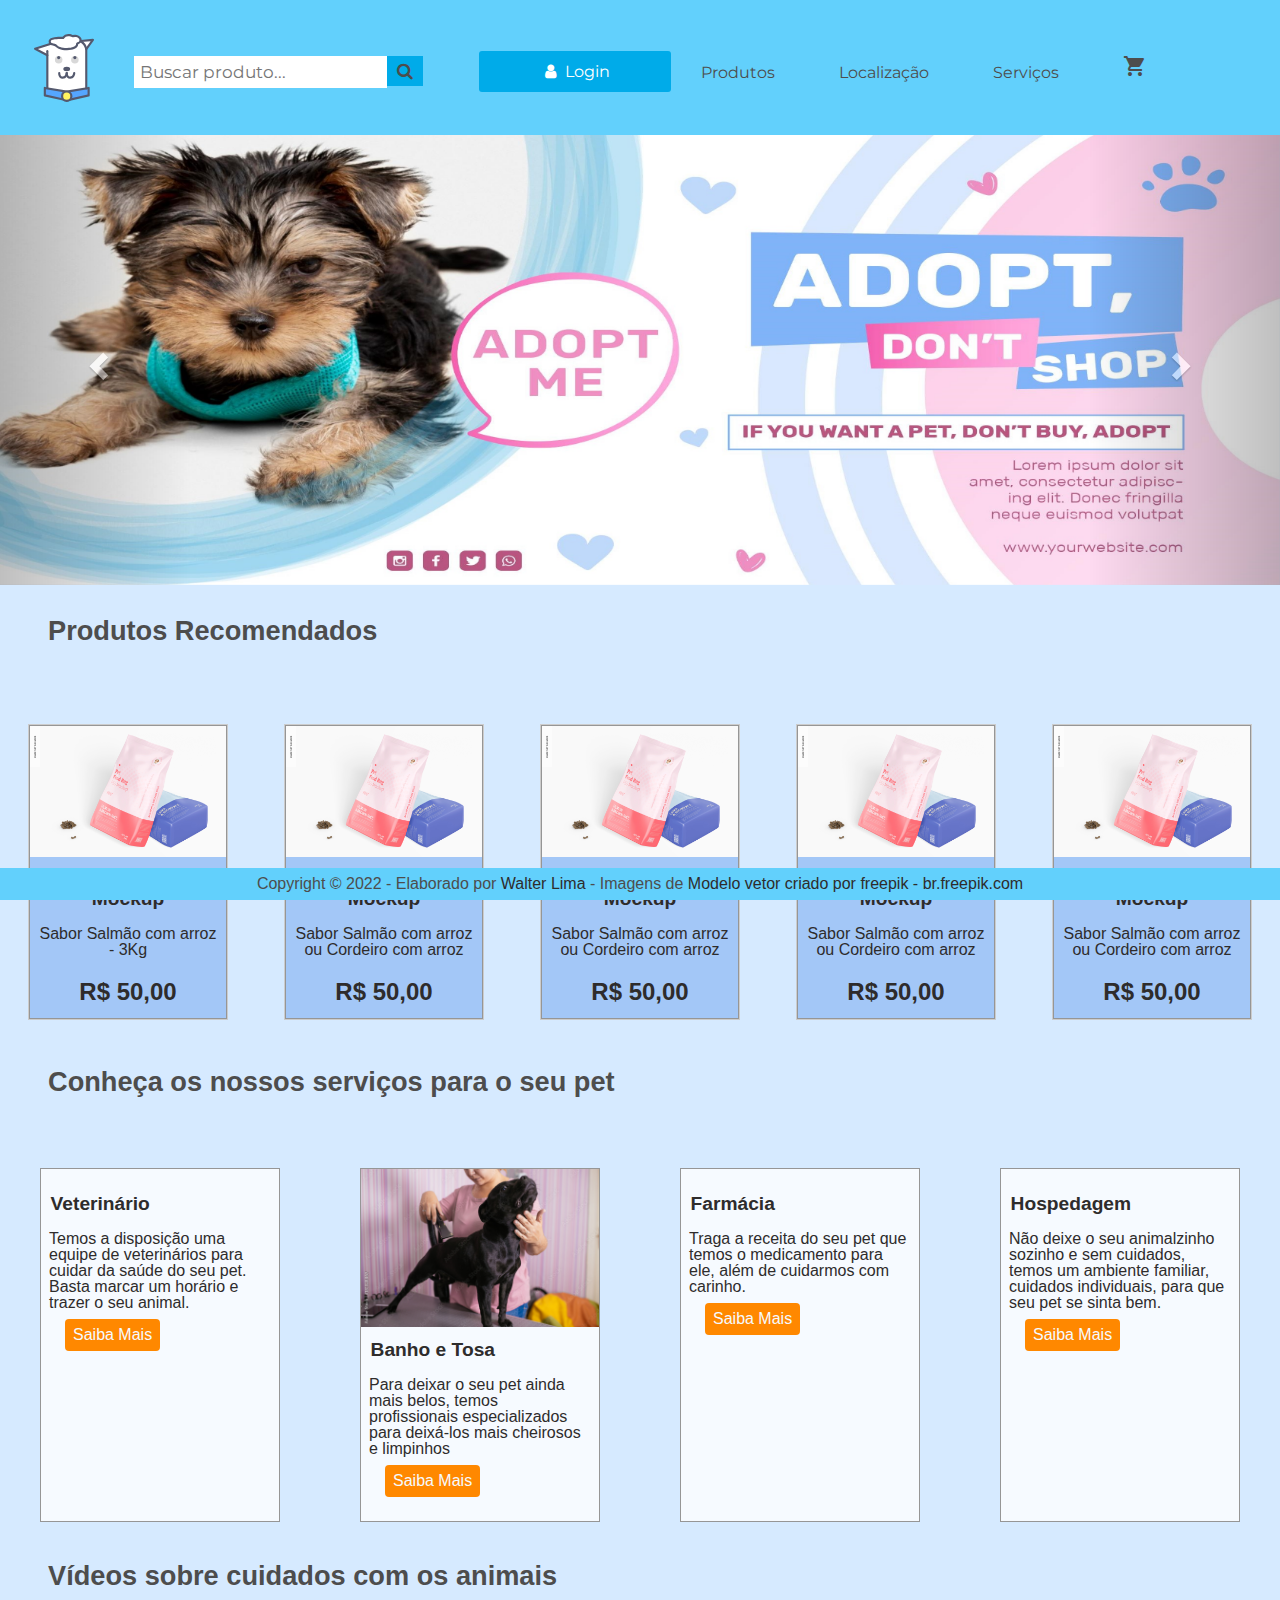
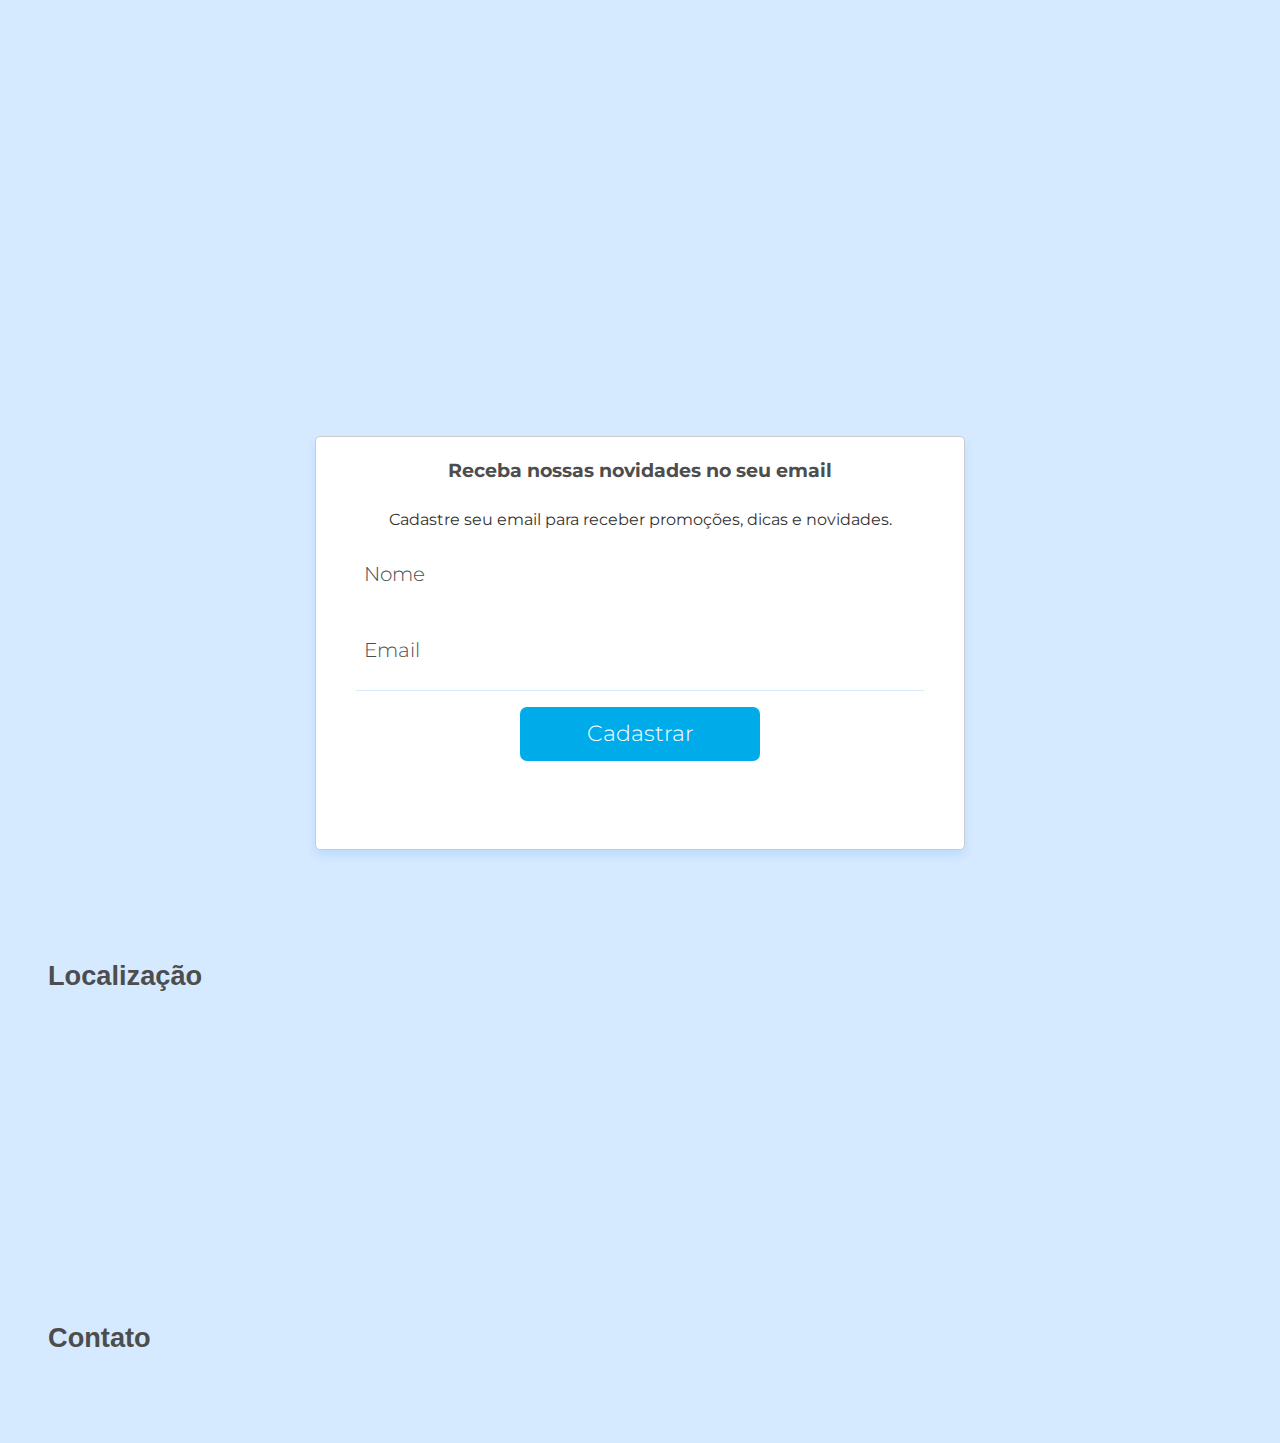
==== commit 2cef1898: "update racao page" ====
--- a/index.html
+++ b/index.html
@@ -122,16 +122,17 @@
             <section class="produtos">
                 <div class="catalogo__produtos">
                     <div class="catalogo__produto">
-                        <a class="catalogo__link" href="">
-                            <img
-                                src="assets/img/pets-food-bag-mockup-leaned.jpg"
-                                alt="Embalagem ração para pets 3kg"
-                                class="catalogo__produto___imagem">
-                            <h4 class="catalogo__produto___titulo">Ração 3kg PSD
-                                Mockup</h4>
-                            <p class="catalogo__produto___descricao">Sabor
-                                Salmão
-                                com arroz ou Cordeiro com arroz</p>
+                        <a class="catalogo__link"
+                            href="racaoCatSalmaoPequena.html">
+                            <img
+                                src="assets/img/pets-food-bag-mockup-leaned.jpg"
+                                alt="Embalagem ração para pets 3kg"
+                                class="catalogo__produto___imagem">
+                            <h4 class="catalogo__produto___titulo">Ração CatPSD
+                                Mockup</h4>
+                            <p class="catalogo__produto___descricao">Sabor
+                                Salmão
+                                com arroz - 3Kg</p>
                             <h5 class="catalogo__produto___preco">R$ 50,00</h5>
                         </a>
                     </div>
--- a/assets/css/cabecalho.css
+++ b/assets/css/cabecalho.css
@@ -1,6 +1,6 @@
 @import url(_reset.css);
 .cabecalho__container {
-  background: rgb(252, 252, 98);
+  background: rgb(98, 208, 252);
   display: fixed;
   padding: 0.1em;
   font-family: "Montserrat", sans-serif, "Pacifico", cursive;
--- a/assets/css/componentes/botao.css
+++ b/assets/css/componentes/botao.css
@@ -1,6 +1,6 @@
 .botao {
   display: block;
-  background-color: var(--cor-primaria);
+  background-color: #00abe9;
   border-radius: 7px;
   width: 100%;
   margin-top: 1rem;
@@ -15,7 +15,9 @@
 
 .botao-simples {
   border: none;
-  background-color: unset;
+}
+.botao:hover {
+  background-color: #0ebdfd;
 }
 
 .botao-simples--adicionar {
--- a/assets/css/newsletter/newsletter__botao.css
+++ b/assets/css/newsletter/newsletter__botao.css
@@ -1,6 +1,6 @@
 .botao {
   display: block;
-  background-color: var(--cor-primaria);
+  background-color: #00abe9;
   border-radius: 7px;
   width: 100%;
   margin-top: 1rem;
@@ -16,7 +16,7 @@
 
 .botao-simples {
   border: none;
-  background-color: unset;
+  background-color: #0ebdfd;
 }
 
 .botao-simples--adicionar {
--- a/assets/css/rodape.css
+++ b/assets/css/rodape.css
@@ -1,9 +1,9 @@
 .rodape {
   text-align: center;
-  background: var(--cor-primaria);
-  color: var(--cor-contraste-claro);
+  background: rgb(98, 208, 252);
+  color: var(----cor-contraste-mais-escuro);
   padding: 0.5em 0.5em;
-  padding-bottom: 0%;
+
   justify-content: center;
   position: fixed;
   margin-top: 20rem;
@@ -11,7 +11,14 @@
   bottom: 0;
   font-family: "Lucida Sans", "Lucida Sans Regular", "Lucida Grande",
     "Lucida Sans Unicode", Geneva, Verdana, sans-serif;
-  color: var(--cor-contraste-claro);
+}
+.rodape__link {
+  color: var(--cor-contraste-mais-escuro);
+}
+
+.rodape__link:hover {
+  text-decoration: none;
+  color: var(--cor-contraste-escuro);
 }
 
 @media screen and (max-width: 800px) {
@@ -23,12 +30,3 @@
     height: 60px;
   }
 }
-
-.rodape__link {
-  color: var(--cor-contraste-claro);
-}
-
-.rodape__link:hover {
-  text-decoration: none;
-  color: var(--cor-contraste-escuro);
-}
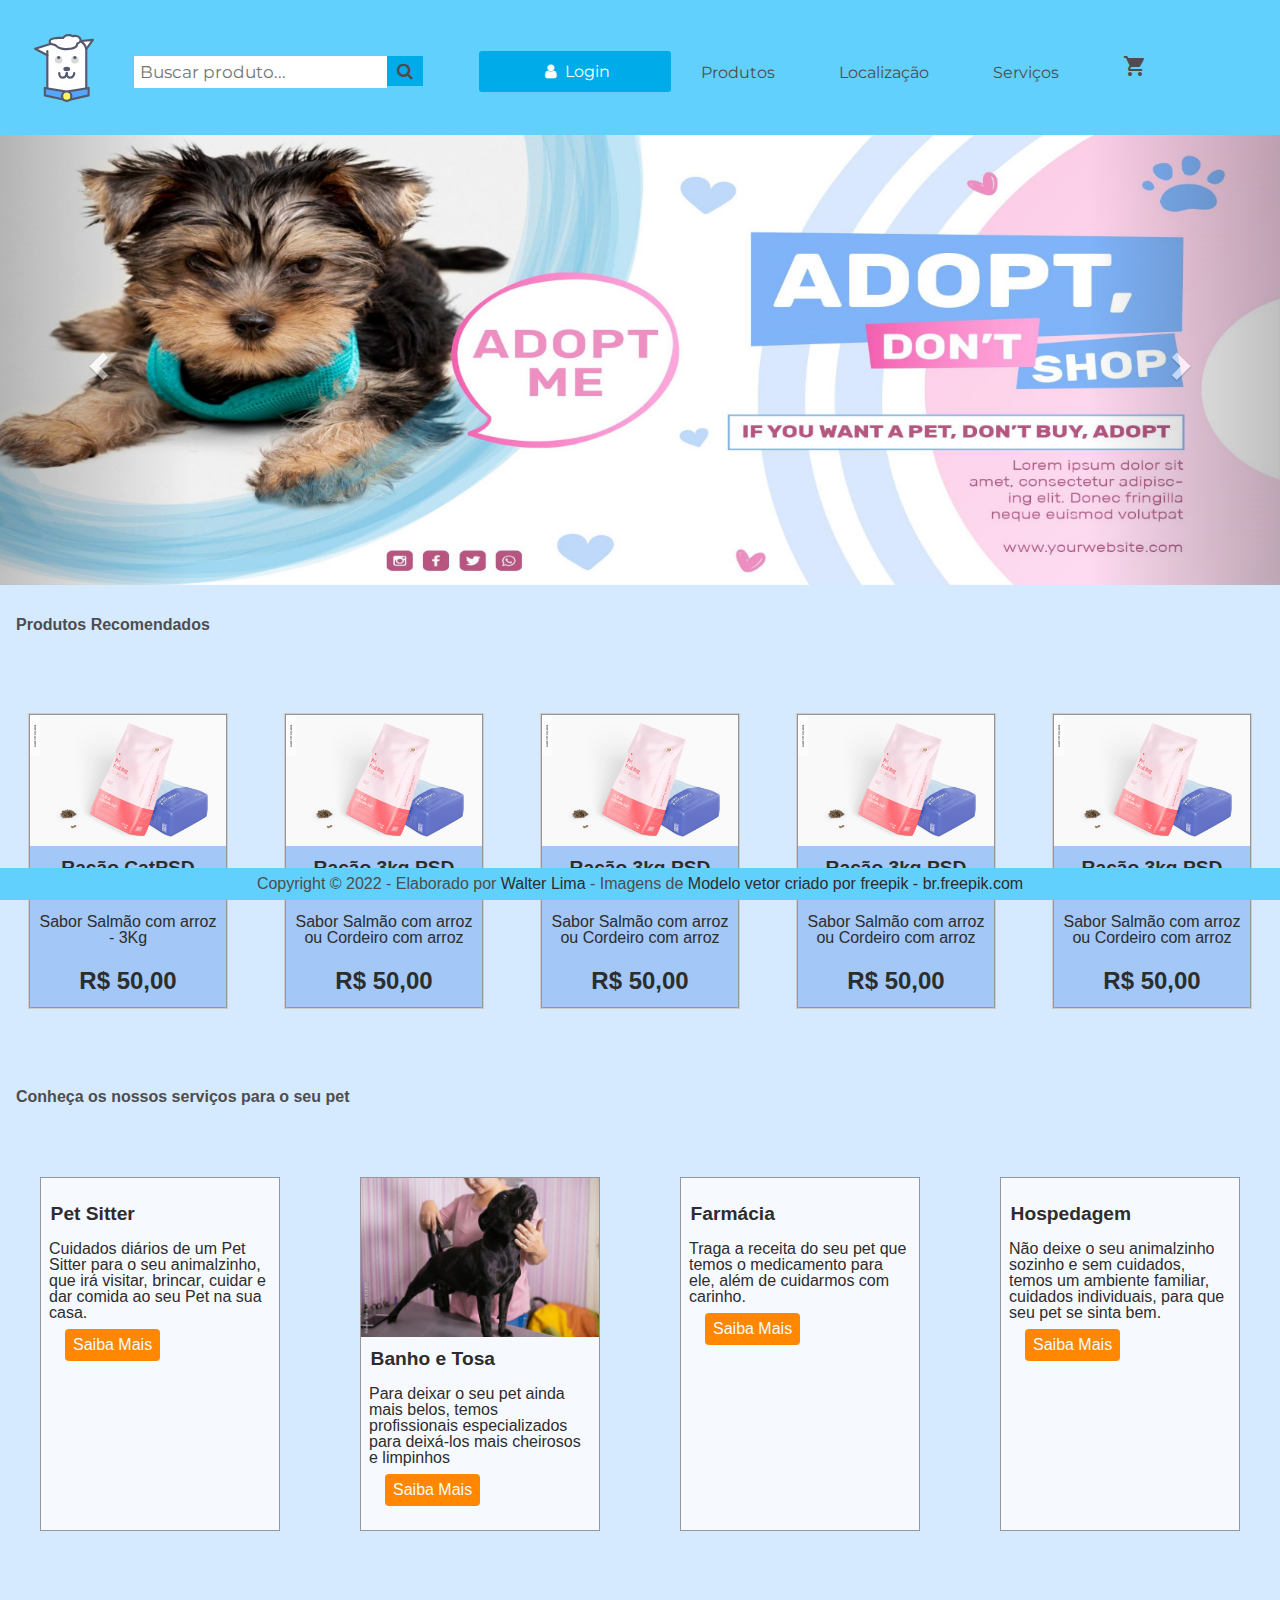
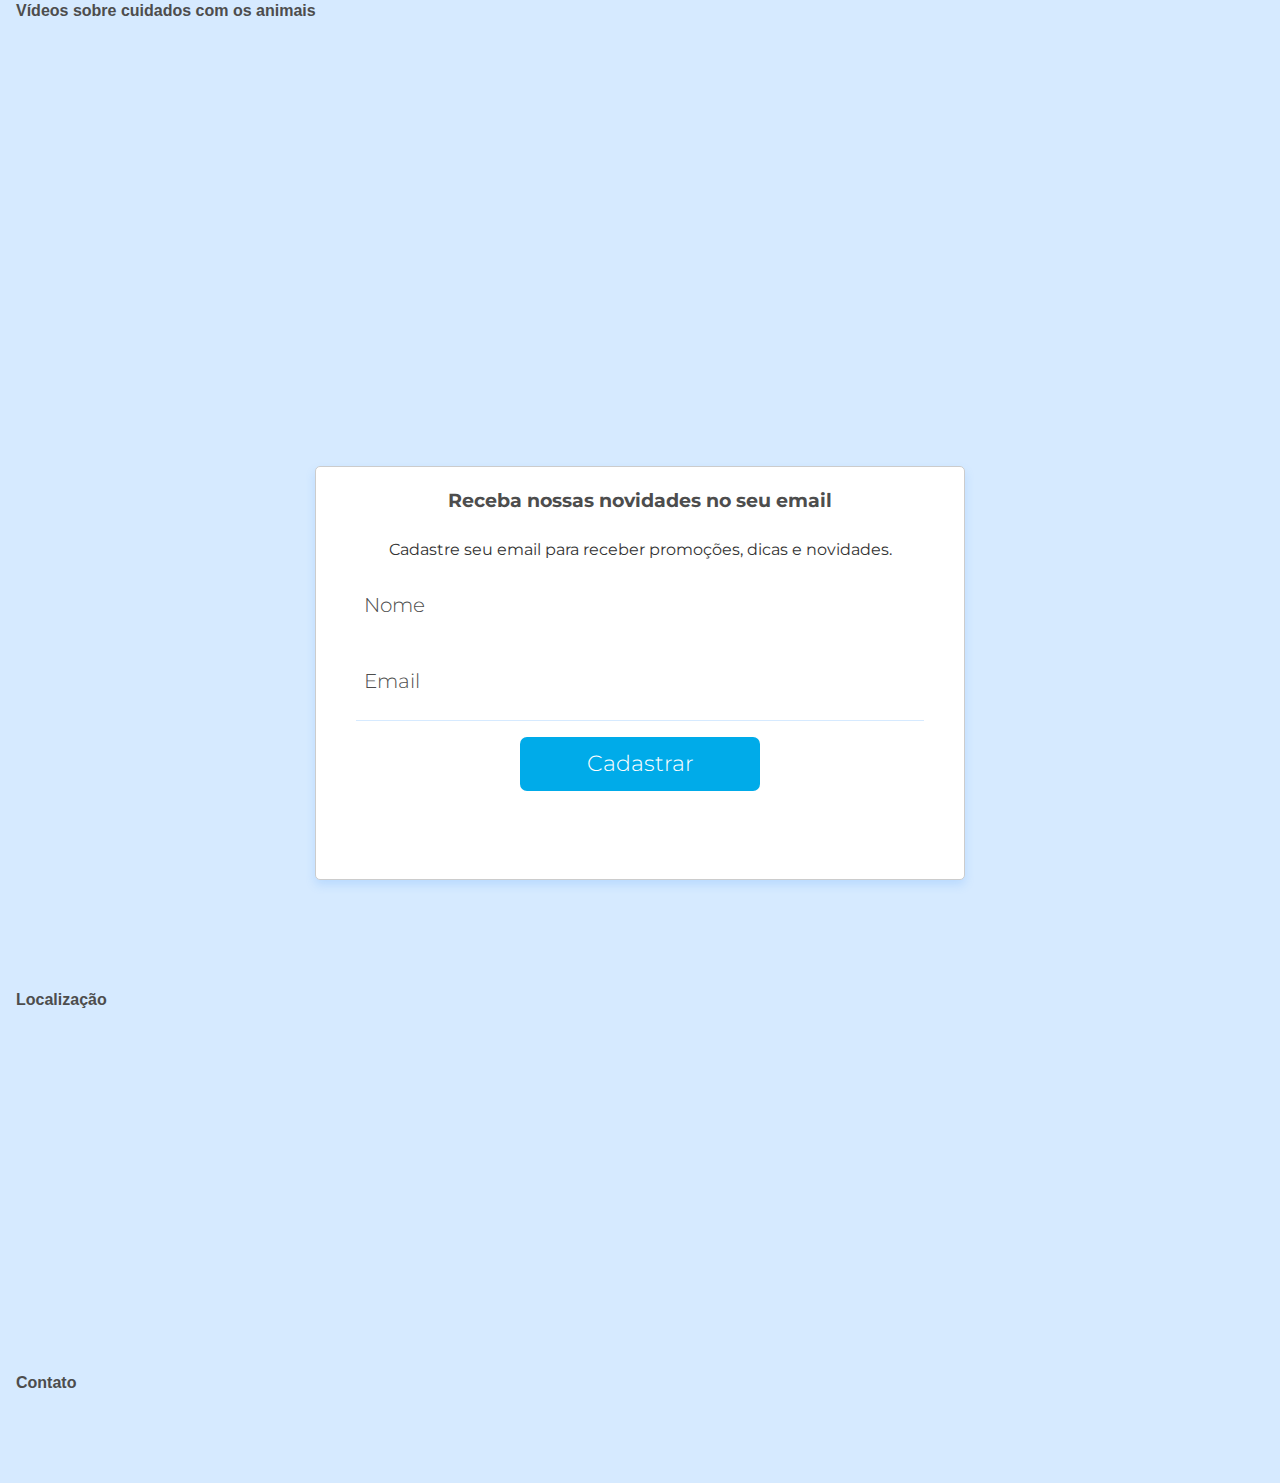
==== commit 87ed9310: "update index page and saiba mais pages" ====
--- a/index.html
+++ b/index.html
@@ -209,13 +209,13 @@
                         <img src="assets/img/veterinario-cuidando-do-pet.jpg"
                             alt=""
                             class="servico__imagem">
-                        <p class="servico__titulo">Veterinário</p>
-                        <p class="servico__descricao">Temos a disposição uma
-                            equipe
-                            de veterinários para cuidar da saúde do seu pet.
-                            Basta
-                            marcar um horário e trazer o seu animal.</p>
-                        <button class="servico__botao">Saiba Mais</button>
+                        <p class="servico__titulo">Pet Sitter</p>
+                        <p class="servico__descricao">Cuidados diários de um Pet
+                            Sitter para o seu animalzinho, que irá visitar,
+                            brincar, cuidar e dar comida ao seu Pet na sua casa.</p>
+                        <a href="petSitter.html">
+                            <button class="servico__botao">Saiba Mais</button>
+                        </a>
                     </div>
                     <div class="servico">
                         <img src="assets/img/banho-e-tosa.jpg" alt=""
@@ -225,7 +225,9 @@
                             ainda
                             mais belos, temos profissionais especializados para
                             deixá-los mais cheirosos e limpinhos</p>
-                        <button class="servico__botao">Saiba Mais</button>
+                        <a href="banho-e-tosa.html">
+                            <button class="servico__botao">Saiba Mais</button>
+                        </a>
                     </div>
                     <div class="servico">
                         <img src="assets/img/cachorro-remédio.jpg" alt=""
@@ -234,7 +236,9 @@
                         <p class="servico__descricao">Traga a receita do seu pet
                             que temos o medicamento para ele, além de cuidarmos
                             com carinho.</p>
-                        <button class="servico__botao">Saiba Mais</button>
+                        <a href="farmacia.html">
+                            <button class="servico__botao">Saiba Mais</button>
+                        </a>
                     </div>
                     <div class="servico">
                         <img src="assets/img/cachorro-relaxando.jpg" alt=""
@@ -244,7 +248,9 @@
                             animalzinho
                             sozinho e sem cuidados, temos um ambiente familiar,
                             cuidados individuais, para que seu pet se sinta bem.</p>
-                        <button class="servico__botao">Saiba Mais</button>
+                        <a href="hospedagem.html">
+                            <button class="servico__botao">Saiba Mais</button>
+                        </a>
                     </div>
                 </div>
             </section>
--- a/assets/css/base/base.css
+++ b/assets/css/base/base.css
@@ -18,9 +18,9 @@
   font-family: "Lucida Sans", "Lucida Sans Regular", "Lucida Grande",
     "Lucida Sans Unicode", Geneva, Verdana, sans-serif;
   font-weight: bold;
-  margin: 0 auto;
+  margin: 2rem auto;
   font-size: 1rem;
-  text-align: center;
+  text-align: left;
 }
 
 .container {
@@ -41,15 +41,14 @@
   flex-direction: column;
 }
 
-@media (min-width: 800px) {
+@media (max-width: 800px) {
   .container {
     padding-right: 2.5rem;
     padding-left: 2.5rem;
   }
   .subtitulo {
     font-size: 1.7rem;
-    margin: 0 2rem 2rem 2rem;
-    text-align: left;
+    text-align: center;
   }
 }
 
